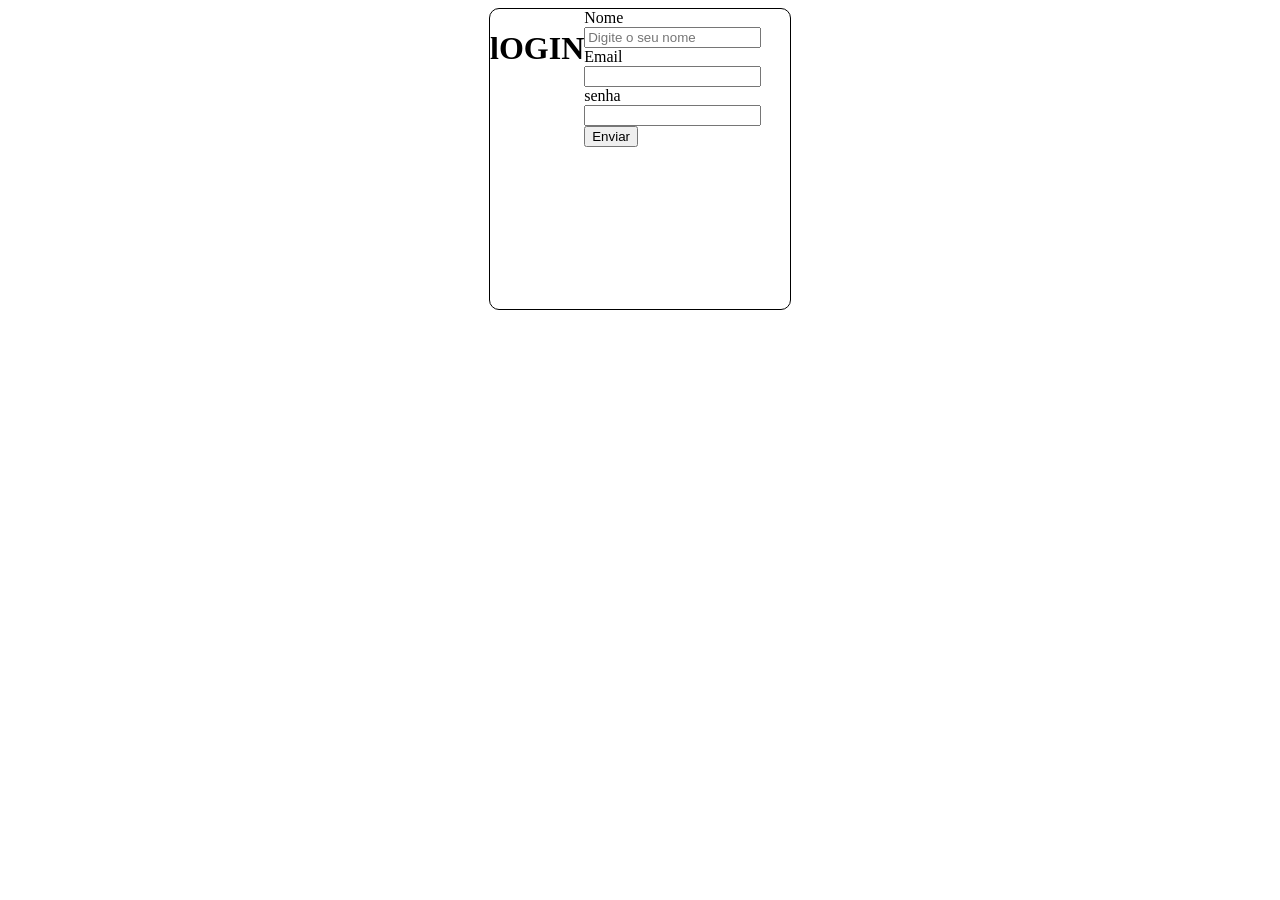
==== ex0023/login.html @ 50564405 "Certo" ====
<!DOCTYPE html>
<html lang="pt-br">
<head>
    <meta charset="UTF-8">
    <meta name="viewport" content="width=device-width, initial-scale=1.0">
    <title>lOGIN</title>
    <link rel="stylesheet" href="style.css">
</head>
<body>
    <div class="Login">
        <h1>lOGIN</h1>
        <form action="login.html">
            <label for="nome" Nome:>Nome</label>
            <input type="text" id="nome" name="nome" placeholder="Digite o seu nome"><br>
            <label for="email" E-mail>Email</label>
            <input type="email" id="email" name="email"><br>
            <label for="senha" Senha> senha</label>
            <input type="password" id="senha" name="senha"><br>
            <input type="submit" value="Enviar">
        </form>
    </div>
</body>
</html>
---- ex0023/style.css ----
div.Login{
display: flex;
height: 300px;
width: 300px;
border-color: aqua;
border: 1px solid black;
border-radius: 10px;
justify-content: center;
margin: auto;
}

.h1{
    text-align: center;
    display: flex;
    text-decoration: brown;
}
#name{
    text-decoration: rgb(94, 79, 19);
}
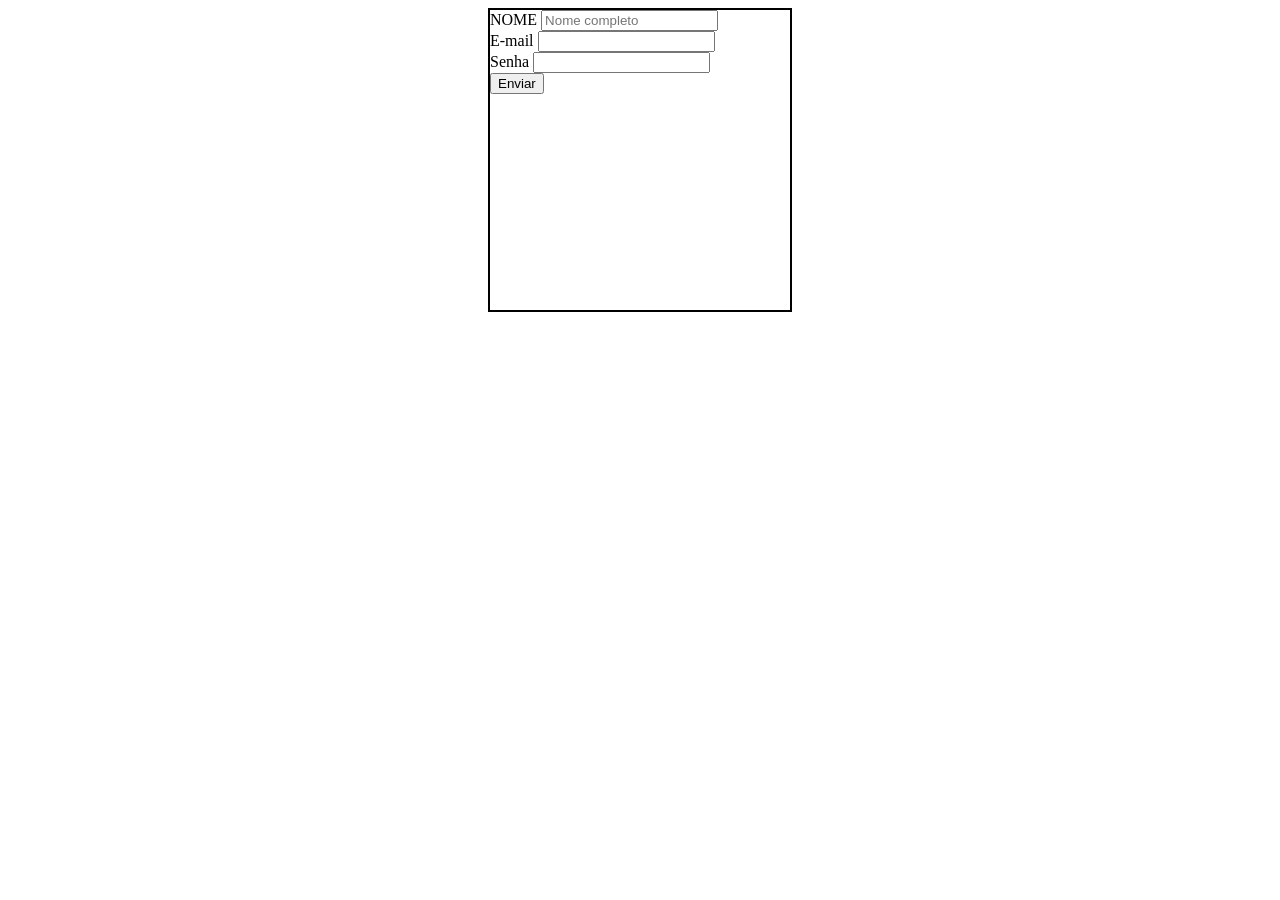
==== commit c9d59fd7: "Boa" ====
--- a/ex0023/login.html
+++ b/ex0023/login.html
@@ -3,21 +3,18 @@
 <head>
     <meta charset="UTF-8">
     <meta name="viewport" content="width=device-width, initial-scale=1.0">
-    <title>lOGIN</title>
+    <title>LoGiN</title>
     <link rel="stylesheet" href="style.css">
 </head>
 <body>
-    <div class="Login">
-        <h1>lOGIN</h1>
-        <form action="login.html">
-            <label for="nome" Nome:>Nome</label>
-            <input type="text" id="nome" name="nome" placeholder="Digite o seu nome"><br>
-            <label for="email" E-mail>Email</label>
-            <input type="email" id="email" name="email"><br>
-            <label for="senha" Senha> senha</label>
-            <input type="password" id="senha" name="senha"><br>
-            <input type="submit" value="Enviar">
-        </form>
+    <div class="Container">
+        <label for="nome" Nome>NOME</label>
+        <input type="text" id="nome" name="nome" placeholder="Nome completo"><br>
+        <label for="email" E-mail>E-mail</label>
+        <input type="text" id="email" name="email"><br>
+        <label for="senha" Senha>Senha</label>
+        <input type="password" id="senha" name="senha"><br>
+        <input type="button" value="Enviar">
     </div>
 </body>
 </html>
--- a/ex0023/style.css
+++ b/ex0023/style.css
@@ -1,23 +1,6 @@
-div.Login{
-display: flex;
-height: 300px;
-width: 300px;
-border-color: aqua;
-border: 1px solid black;
-border-radius: 10px;
-justify-content: center;
-margin: auto;
-}
-
-.h1{
-    text-align: center;
-    display: flex;
-    text-decoration: brown;
-}
-#name{
-    text-decoration: rgb(94, 79, 19);
-}
-    
-
-    
-
+div{
+    border: 2px solid black;
+    height: 300px;
+    width: 300px;
+    margin:auto;
+}
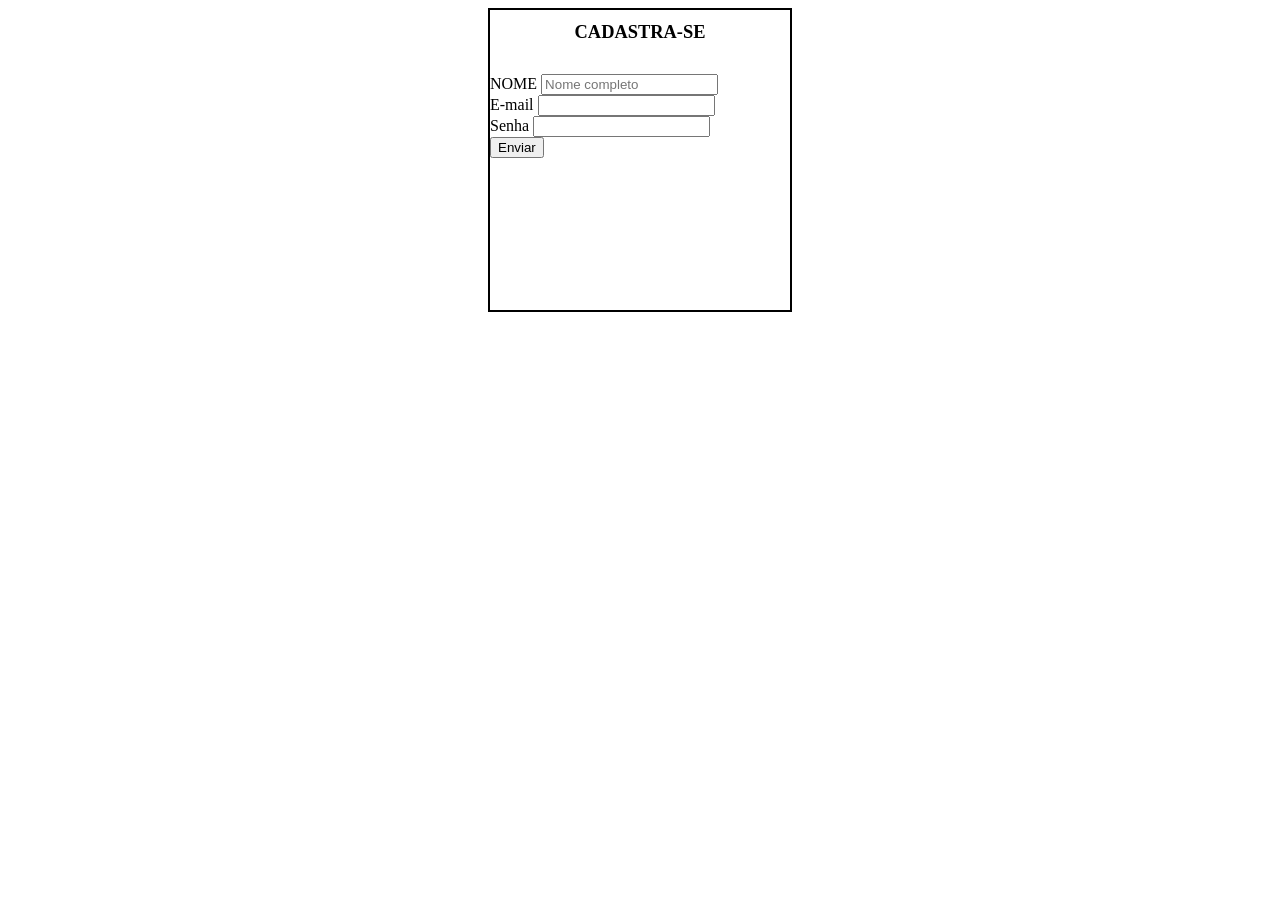
==== commit ab4eecdf: "Acerta" ====
--- a/ex0023/login.html
+++ b/ex0023/login.html
@@ -8,6 +8,7 @@
 </head>
 <body>
     <div class="Container">
+        <h1>CADASTRA-SE</h1><br>
         <label for="nome" Nome>NOME</label>
         <input type="text" id="nome" name="nome" placeholder="Nome completo"><br>
         <label for="email" E-mail>E-mail</label>
--- a/ex0023/style.css
+++ b/ex0023/style.css
@@ -3,4 +3,8 @@
     height: 300px;
     width: 300px;
     margin:auto;
-}+}
+h1{
+    font-size: 115%; 
+    text-align: center;
+}
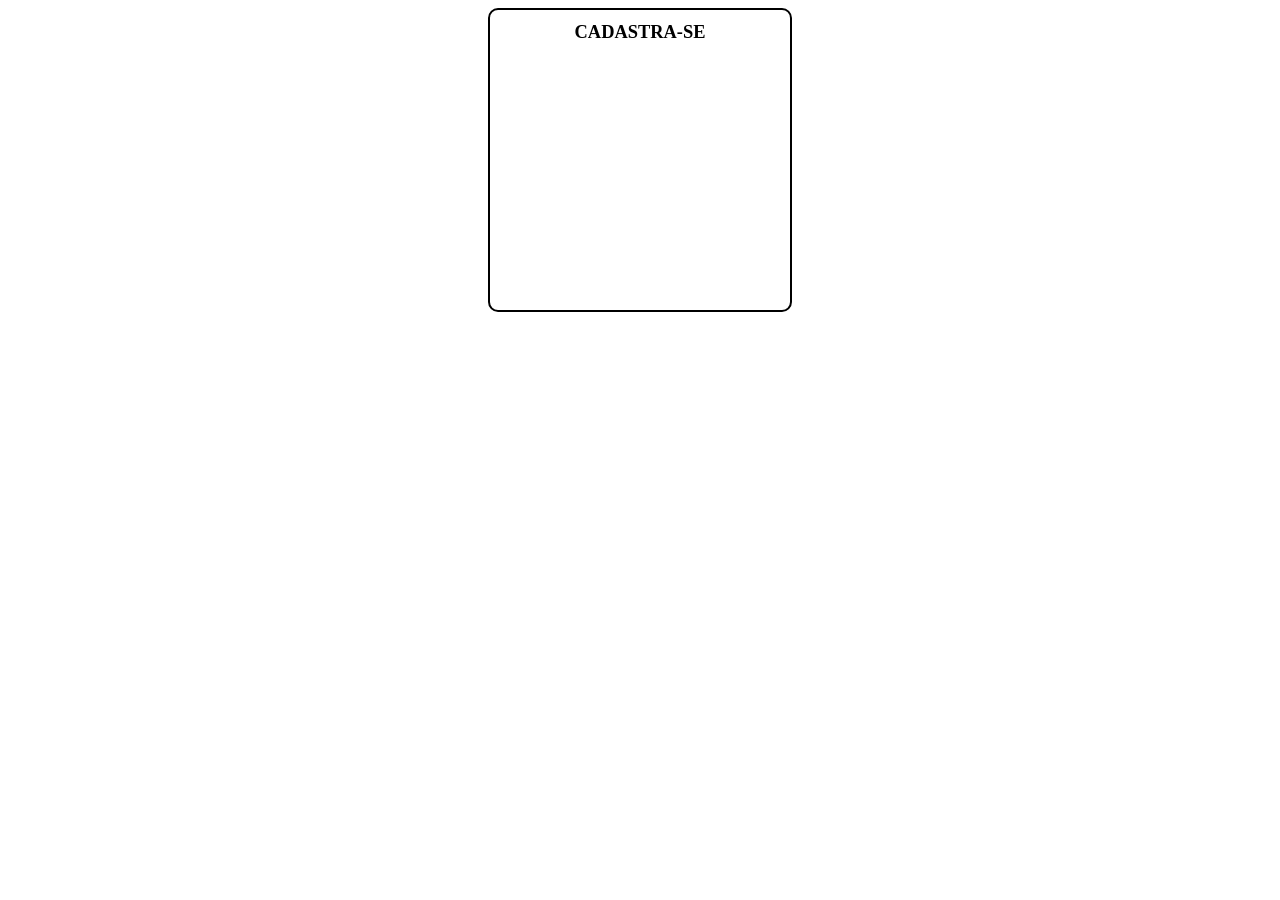
==== commit ab7d6c9d: "vamos" ====
--- a/ex0023/login.html
+++ b/ex0023/login.html
@@ -5,17 +5,12 @@
     <meta name="viewport" content="width=device-width, initial-scale=1.0">
     <title>LoGiN</title>
     <link rel="stylesheet" href="style.css">
+    <link rel="shortcut icon" href="favicon_io(1)/favicon-16x16.png" type="image/x-icon">
 </head>
 <body>
     <div class="Container">
         <h1>CADASTRA-SE</h1><br>
-        <label for="nome" Nome>NOME</label>
-        <input type="text" id="nome" name="nome" placeholder="Nome completo"><br>
-        <label for="email" E-mail>E-mail</label>
-        <input type="text" id="email" name="email"><br>
-        <label for="senha" Senha>Senha</label>
-        <input type="password" id="senha" name="senha"><br>
-        <input type="button" value="Enviar">
+        
     </div>
 </body>
 </html>
--- a/ex0023/style.css
+++ b/ex0023/style.css
@@ -3,8 +3,23 @@
     height: 300px;
     width: 300px;
     margin:auto;
+    border-radius: 10px 10px;
 }
 h1{
     font-size: 115%; 
     text-align: center;
 }
+label{
+    display: block;
+    font-size: 15px;
+    font-family: Arial, Helvetica, sans-serif;
+    font-weight: bolder;
+    margin-bottom: 5px;
+    margin-left: 6px;
+}
+input{
+padding: 10px;
+border:1px solid;
+font-size:10px ;
+
+}
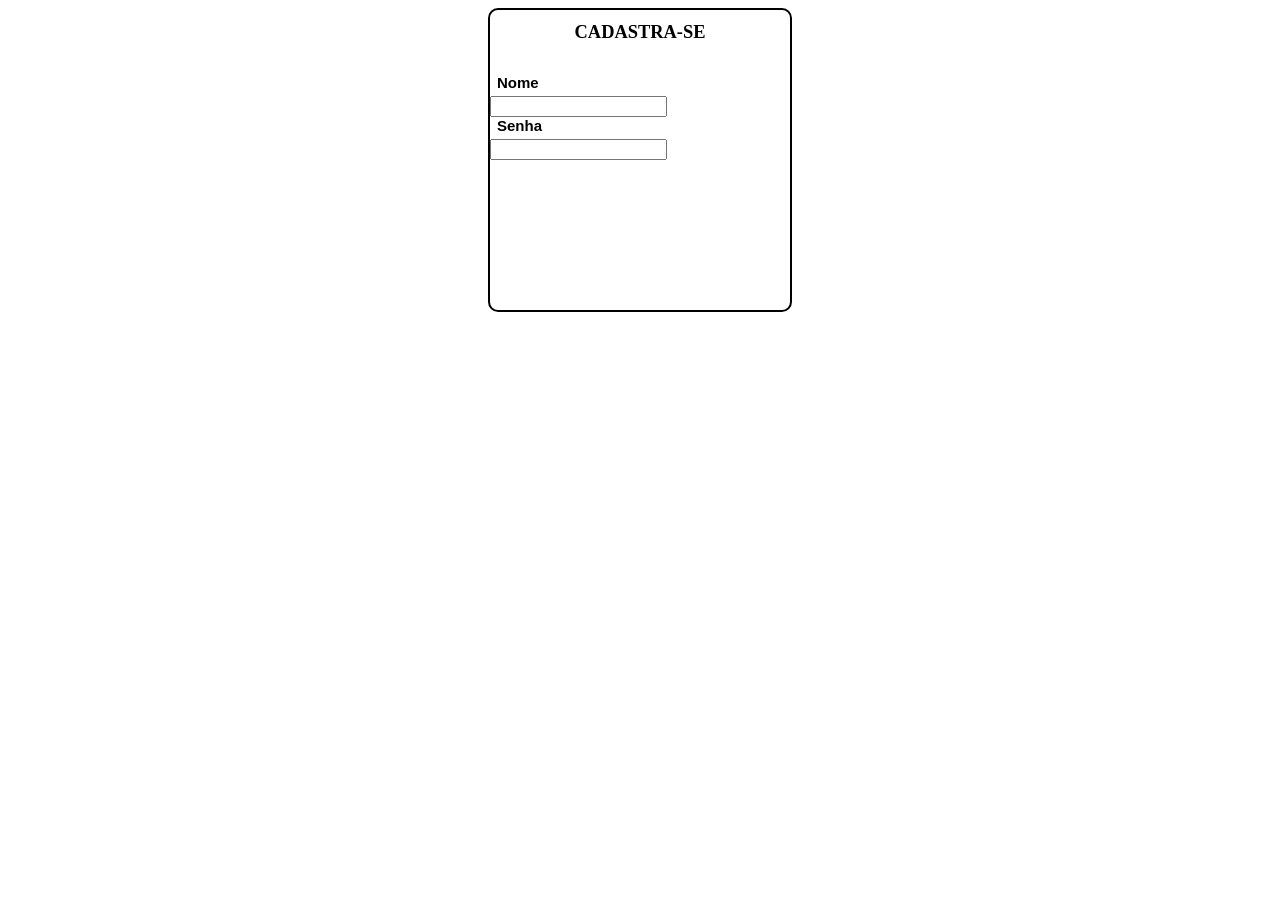
==== commit 82bf126d: "Boa" ====
--- a/ex0023/login.html
+++ b/ex0023/login.html
@@ -10,7 +10,10 @@
 <body>
     <div class="Container">
         <h1>CADASTRA-SE</h1><br>
-        
+        <label for="nome" Nome>Nome</label>
+        <input type="text" id="nome" name="nome">
+        <label for="senha" Senha>Senha</label>
+        <input type="password" id="senha" name="senha">
     </div>
 </body>
 </html>
--- a/ex0023/style.css
+++ b/ex0023/style.css
@@ -15,11 +15,6 @@
     font-family: Arial, Helvetica, sans-serif;
     font-weight: bolder;
     margin-bottom: 5px;
-    margin-left: 6px;
+    margin-left: 7px;
 }
-input{
-padding: 10px;
-border:1px solid;
-font-size:10px ;
-
-}
+    
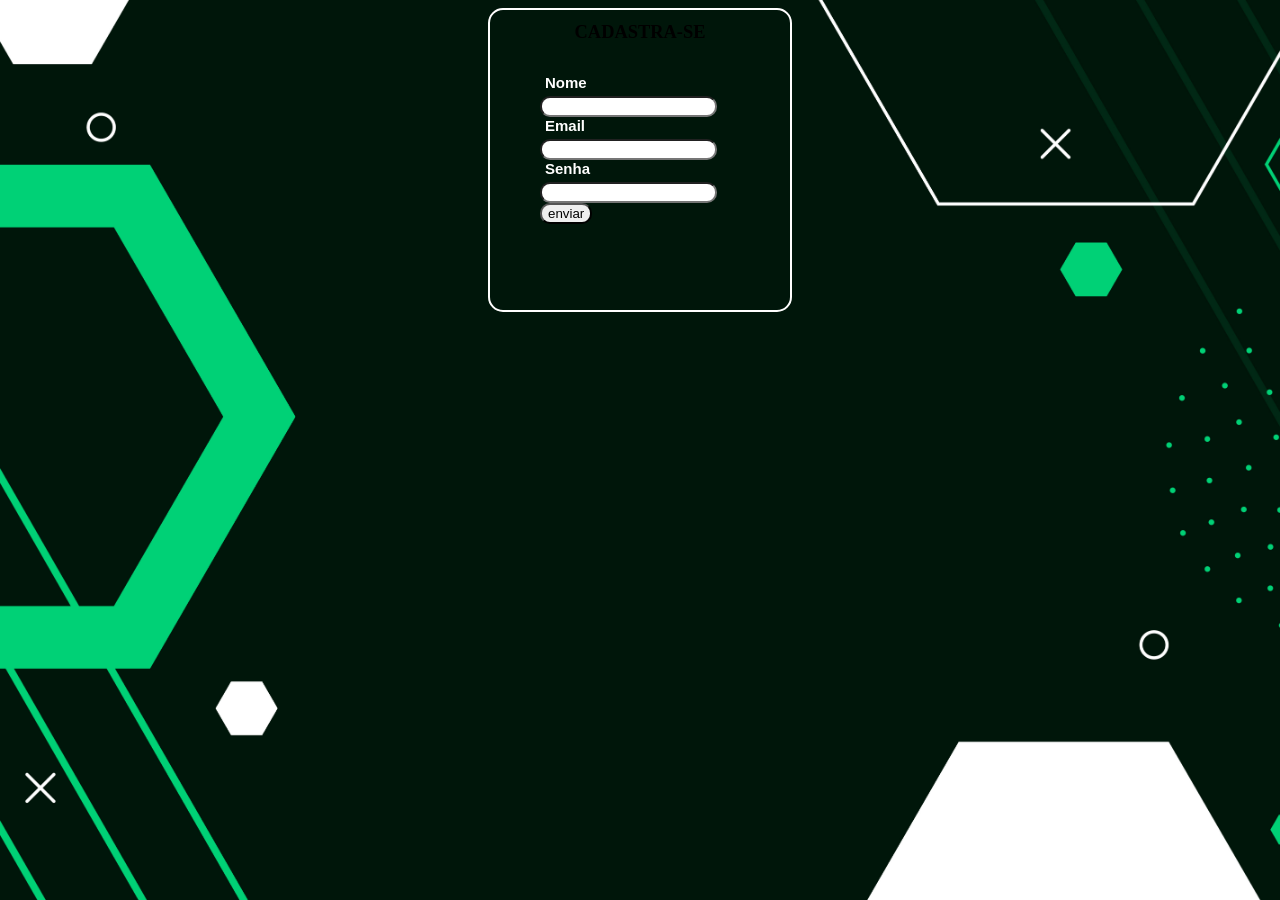
==== commit 5467432d: "Mbora" ====
--- a/ex0023/login.html
+++ b/ex0023/login.html
@@ -12,8 +12,11 @@
         <h1>CADASTRA-SE</h1><br>
         <label for="nome" Nome>Nome</label>
         <input type="text" id="nome" name="nome">
+        <label for="email" Email>Email</label>
+        <input type="email" name="email" id="email">
         <label for="senha" Senha>Senha</label>
         <input type="password" id="senha" name="senha">
+        <input type="button" value="enviar">
     </div>
 </body>
 </html>
--- a/ex0023/style.css
+++ b/ex0023/style.css
@@ -1,9 +1,11 @@
 div{
-    border: 2px solid black;
+    border: 2px solid rgb(255, 254, 254);
     height: 300px;
     width: 300px;
     margin:auto;
-    border-radius: 10px 10px;
+    border-radius: 15px 15px;
+    padding: 1px red;
+
 }
 h1{
     font-size: 115%; 
@@ -15,6 +17,19 @@
     font-family: Arial, Helvetica, sans-serif;
     font-weight: bolder;
     margin-bottom: 5px;
-    margin-left: 7px;
+    margin-left: 55px;
+    color: white;
 }
+input{
+    border-radius: 10px 10px;
+    margin-left: 50px;
     
+}
+
+body{
+    background-image: url("abstract-memphis-background-hexagon-design/b120e9f9-a1c5-4044-a0e3-8168ec75d463.jpg");
+    background-position: center center;
+    background-attachment: fixed;
+    background-repeat: no-repeat;
+    background-size: cover;
+}
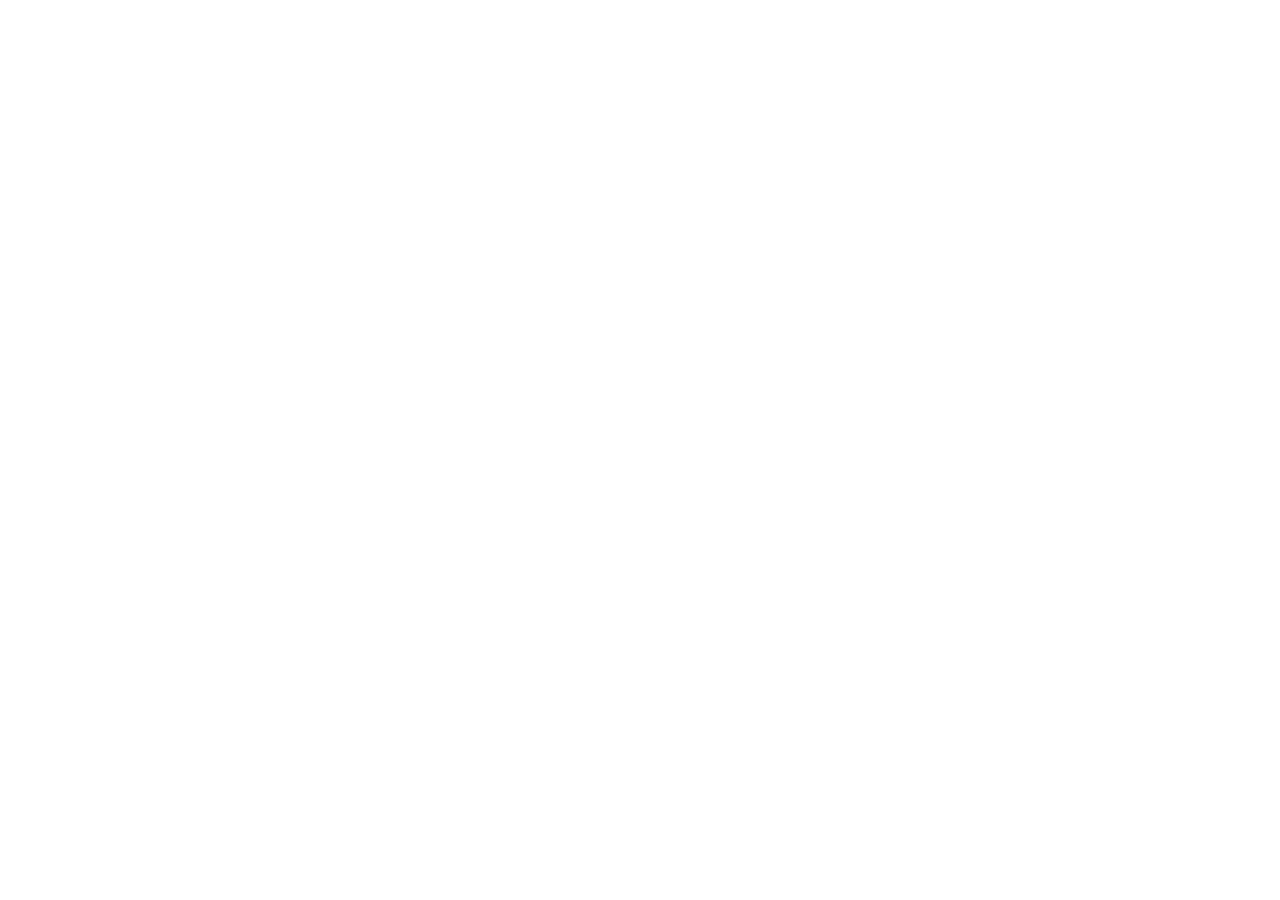
==== commit 8dfadd3c: "Sim" ====
--- a/ex0023/login.html
+++ b/ex0023/login.html
@@ -8,15 +8,7 @@
     <link rel="shortcut icon" href="favicon_io(1)/favicon-16x16.png" type="image/x-icon">
 </head>
 <body>
-    <div class="Container">
-        <h1>CADASTRA-SE</h1><br>
-        <label for="nome" Nome>Nome</label>
-        <input type="text" id="nome" name="nome">
-        <label for="email" Email>Email</label>
-        <input type="email" name="email" id="email">
-        <label for="senha" Senha>Senha</label>
-        <input type="password" id="senha" name="senha">
-        <input type="button" value="enviar">
-    </div>
+   
+    
 </body>
 </html>
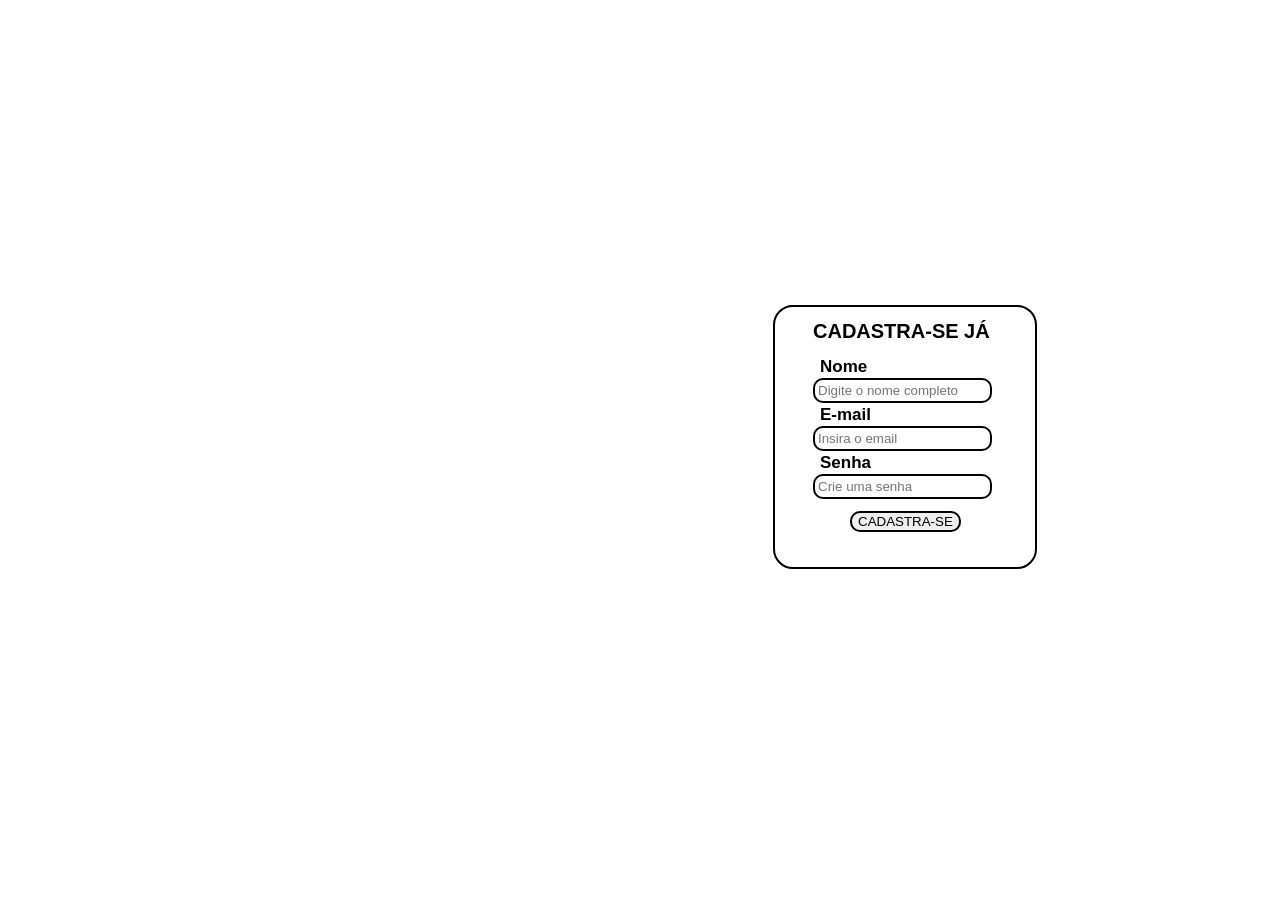
==== commit ae0a5fcf: "Boa" ====
--- a/ex0023/login.html
+++ b/ex0023/login.html
@@ -8,7 +8,15 @@
     <link rel="shortcut icon" href="favicon_io(1)/favicon-16x16.png" type="image/x-icon">
 </head>
 <body>
-   
-    
+    <div class="container">
+   <h1>CADASTRA-SE JÁ</h1>
+   <label for="nome">Nome</label>
+   <input type="text" id="nome" name="nome" placeholder="Digite o nome completo"><br>
+   <label for="email">E-mail</label>
+   <input type="email" id="email" name="email" placeholder="Insira o email"><br>
+   <label for="senha">Senha</label>
+   <input type="password" id="senha" name="senha" placeholder="Crie uma senha"><br>
+   <button value="submit">CADASTRA-SE</button>
+   </div>
 </body>
 </html>
--- a/ex0023/style.css
+++ b/ex0023/style.css
@@ -0,0 +1,47 @@
+body{
+
+    background-image: url("");
+    background-position: center center;
+    background-repeat: no-repeat;
+    background-size: cover;
+    background-attachment:fixed;
+}
+div{
+    height: 260px;
+    width: 260px;
+    border: 2px solid rgb(0, 0, 0);
+    border-radius: 20px 20px;
+    position: relative;
+    top:33vh;
+    left:85vh;
+    transform: translate(50% 50%);
+    
+}
+h1{
+    
+    font-family: Arial, Helvetica, sans-serif;
+    font-size: 20px;
+    margin-left: 38px;
+}
+label{
+    margin-left: 45px;
+    display: block;
+    font-family: Arial, Helvetica, sans-serif;
+    font-size: 17px;
+    font-weight: bolder;
+    margin-bottom: 1px;
+
+}
+input{
+    border:2px solid;
+    border-radius: 10px 10px;
+    margin-left: 38px;
+    margin-bottom:2px;
+    padding: 3px;
+}
+button{
+    border-radius: 10px 10px;
+    border: 2px solid #000;
+    margin-left: 75px;
+    margin-top: 10px;
+}
